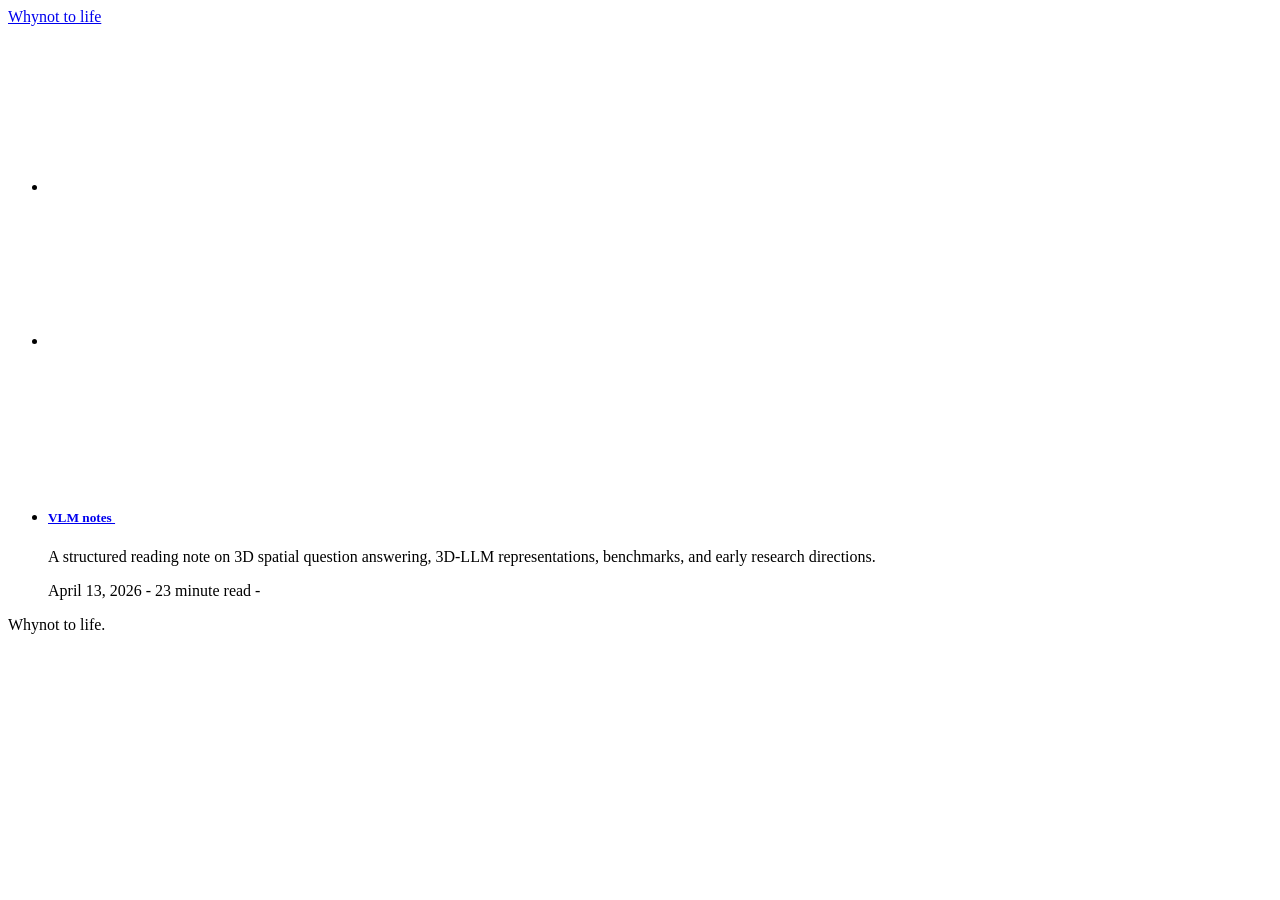
==== index.html @ 0212b063 "Deploy site [ci skip]" ====
<!doctype html>
<html lang="en">
<head>
  <meta charset="utf-8">
  <meta http-equiv="x-ua-compatible" content="ie=edge">
  <title>Whynot to life | </title>
  <meta name="description" content="">
  <meta name="viewport" content="width=device-width, initial-scale=1">

  <meta property="og:title" content="">
  <meta property="og:type" content="website">
  <meta property="og:url" content="https://reader001-guius.github.io/chalk_blog/">
  <meta property="og:description" content="">
  <meta property="og:site_name" content="Whynot to life">

  <meta name="twitter:card" content="summary">
  <meta name="twitter:url" content="https://reader001-guius.github.io/chalk_blog/">
  <meta name="twitter:title" content="">
  <meta name="twitter:description" content="">

  
    <meta property="og:image" content="https://reader001-guius.github.io/chalk_blog/assets/og-image-ee46bbc61b334e821e81534b1fd43f3fee6f020ec174b3c2114445695fd48c01.jpg">
    <meta name="twitter:image" content="https://reader001-guius.github.io/chalk_blog/assets/og-image-ee46bbc61b334e821e81534b1fd43f3fee6f020ec174b3c2114445695fd48c01.jpg">
  

  <link href="https://reader001-guius.github.io/chalk_blog/feed.xml" type="application/rss+xml" rel="alternate" title="Whynot to life Last 10 blog posts" />

  

  

    
      <link rel="icon" type="image/x-icon" href="/chalk_blog/assets/favicon-light-a98c41efc5ed9fcc06ac664c9e2f7a9b3c3b2e0a52357d221fe382f6f4abc8fc.ico">
      <link rel="apple-touch-icon" href="/chalk_blog/assets/apple-touch-icon-light-87d1f2a3a19b1500e5c1626a0492025ca5f7f97d24540dc5900288e92112925a.png">
      <link rel="stylesheet" type="text/css" href="/chalk_blog/assets/light-e5744114fa3caf7887f8393ef0b42268fe55cde41a7b85347ae585feda57723e.css">
    

  

</head>

<body>
  <main>
    <div class="grid grid-centered">
      <div class="grid-cell">
        <nav class="header-nav scrollappear">
  <a href="/chalk_blog/" class="header-logo" title="Whynot to life">Whynot to life</a>
  <ul class="header-links">
    
      <li>
        <a href="/chalk_blog/about" title="About me">
          <svg xmlns="http://www.w3.org/2000/svg" class="icon-about">
  <use href="/chalk_blog/assets/about-ecf154b571ab8034ae00aeed91a3b7ad68db80b46d958753ad6216c919486e88.svg#icon-about" xlink:href="/chalk_blog/assets/about-ecf154b571ab8034ae00aeed91a3b7ad68db80b46d958753ad6216c919486e88.svg#icon-about"></use>
</svg>

        </a>
      </li>
    
    
    
    
    
    
    
    
    
    
    
    
    
    
    
    
    
    
    
    
    
    
    
    
      <li>
        <a href="/chalk_blog/feed.xml" rel="noreferrer noopener" target="_blank" title="RSS">
          <svg xmlns="http://www.w3.org/2000/svg" class="icon-rss">
  <use href="/chalk_blog/assets/rss-541ec5cea9cefd10d2fcfec01888f3f231a8829940249835fa7b7b3a12ae0d0d.svg#icon-rss" xlink:href="/chalk_blog/assets/rss-541ec5cea9cefd10d2fcfec01888f3f231a8829940249835fa7b7b3a12ae0d0d.svg#icon-rss"></use>
</svg>

        </a>
      </li>
    
    
  </ul>
</nav>



        <ul class="article-list">
  
    <li class="article-list-item scrollappear">
      <a href="/chalk_blog/posts/pre-investigation-3d-sqa-3d-llm" title="VLM notes">
        <h5>
          VLM notes
          <svg xmlns="http://www.w3.org/2000/svg" class="icon-arrow-right">
  <use href="/chalk_blog/assets/arrow-right-05feb9da52810d15348895a9a885c61803f4d2ae681b4fc442b285fef184dd2b.svg#icon-arrow-right" xlink:href="/chalk_blog/assets/arrow-right-05feb9da52810d15348895a9a885c61803f4d2ae681b4fc442b285fef184dd2b.svg#icon-arrow-right"></use>
</svg>

        </h5>
      </a>
      <p>
        
          A structured reading note on 3D spatial question answering, 3D-LLM representations, benchmarks, and early research directions.  
        
      </p>
      <div class="article-list-footer">
  <span class="article-list-date">
    April 13, 2026
  </span>
  <span class="article-list-divider">-</span>
  <span class="article-list-minutes">
    
    
      23 minute read
    
  </span>
  <span class="article-list-divider">-</span>
  <div class="article-list-tags">
    
  </div>
</div>
    </li>
  
  
</ul>

        <footer class="footer scrollappear">
  <p>
    Whynot to life.
  </p>
</footer>

      </div>
    </div>
  </main>
  

<script type="text/javascript" src="/chalk_blog/assets/vendor-3ee2c63bbac916f96cd7f90e83ab767f058ead1301444c9966f5156911c8be7f.js"></script>


  <script type="text/javascript" src="/chalk_blog/assets/webfonts-96493456d319d1bf419afdf8701552d4d486fee6afd304897d4fd81eb4e0cc0b.js"></script>



  <script type="text/javascript" src="/chalk_blog/assets/scrollappear-e2da8ea567e418637e31266cc5302126eaa79f62a2273739086358b589a89ee6.js"></script>


<script type="text/javascript" src="/chalk_blog/assets/application-f4b8bc24a6fd3a881560d677bb9045cd81a6a06a5c9fb83127cd5d50b714fa27.js"></script>


</body>
</html>
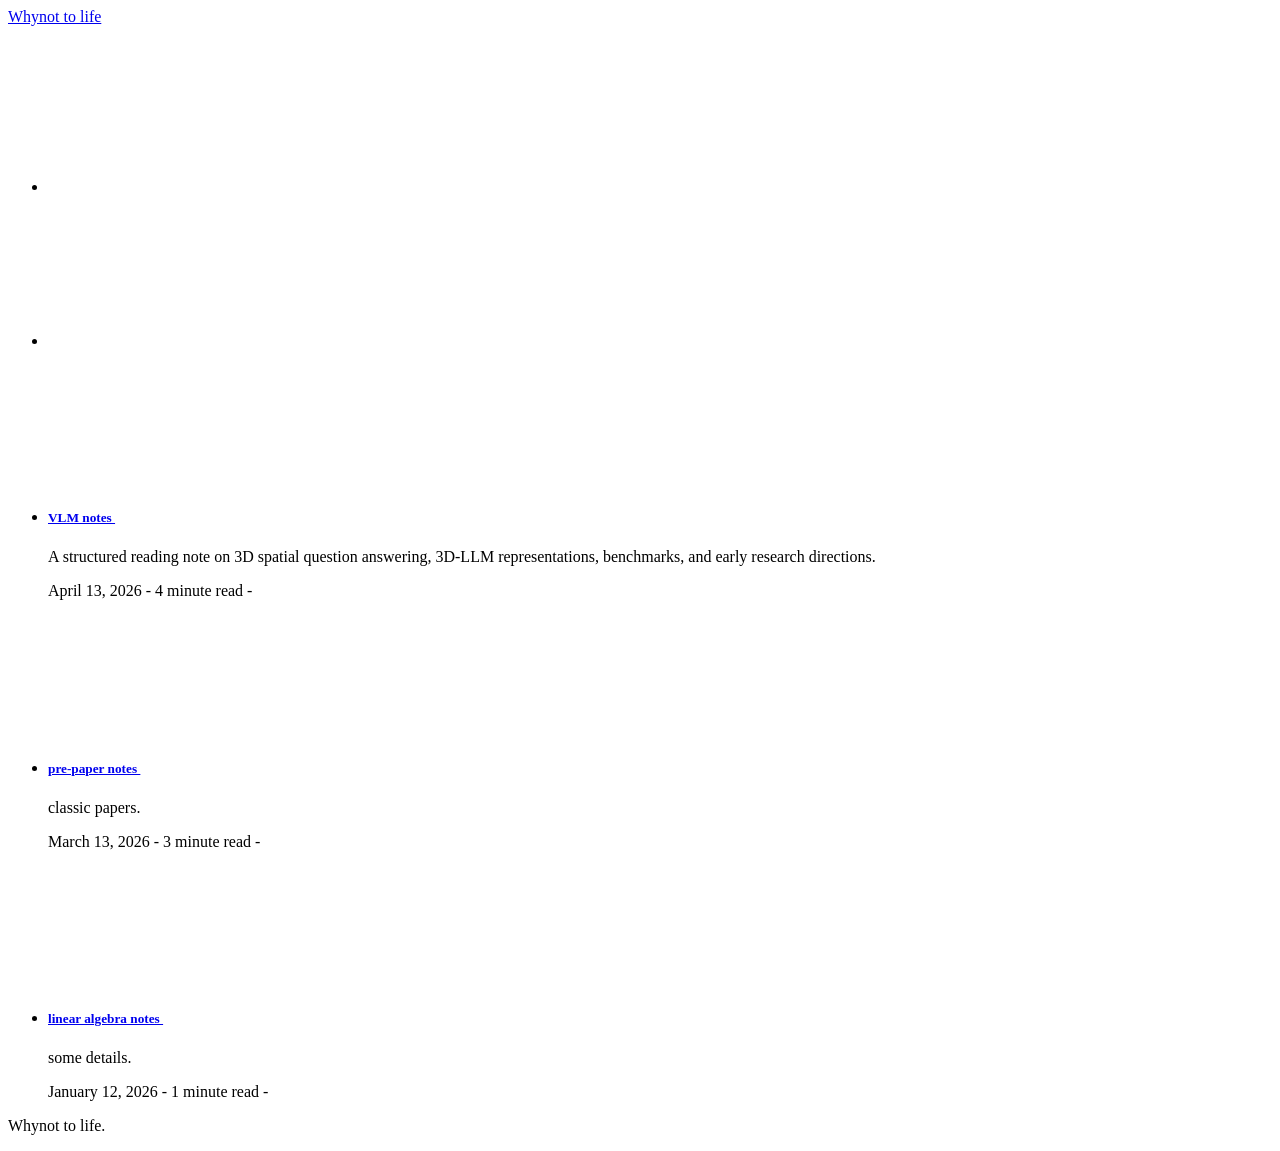
==== commit 190a52dc: "Deploy site [ci skip]" ====
--- a/index.html
+++ b/index.html
@@ -97,7 +97,7 @@
         <ul class="article-list">
   
     <li class="article-list-item scrollappear">
-      <a href="/chalk_blog/posts/pre-investigation-3d-sqa-3d-llm" title="VLM notes">
+      <a href="/chalk_blog/posts/investigation-3d-sqa-3d-llm" title="VLM notes">
         <h5>
           VLM notes
           <svg xmlns="http://www.w3.org/2000/svg" class="icon-arrow-right">
@@ -119,7 +119,73 @@
   <span class="article-list-minutes">
     
     
-      23 minute read
+      4 minute read
+    
+  </span>
+  <span class="article-list-divider">-</span>
+  <div class="article-list-tags">
+    
+  </div>
+</div>
+    </li>
+  
+    <li class="article-list-item scrollappear">
+      <a href="/chalk_blog/posts/pre-inbestigation-paper" title="pre-paper notes">
+        <h5>
+          pre-paper notes
+          <svg xmlns="http://www.w3.org/2000/svg" class="icon-arrow-right">
+  <use href="/chalk_blog/assets/arrow-right-05feb9da52810d15348895a9a885c61803f4d2ae681b4fc442b285fef184dd2b.svg#icon-arrow-right" xlink:href="/chalk_blog/assets/arrow-right-05feb9da52810d15348895a9a885c61803f4d2ae681b4fc442b285fef184dd2b.svg#icon-arrow-right"></use>
+</svg>
+
+        </h5>
+      </a>
+      <p>
+        
+          classic papers.  
+        
+      </p>
+      <div class="article-list-footer">
+  <span class="article-list-date">
+    March 13, 2026
+  </span>
+  <span class="article-list-divider">-</span>
+  <span class="article-list-minutes">
+    
+    
+      3 minute read
+    
+  </span>
+  <span class="article-list-divider">-</span>
+  <div class="article-list-tags">
+    
+  </div>
+</div>
+    </li>
+  
+    <li class="article-list-item scrollappear">
+      <a href="/chalk_blog/posts/linear-algebra" title="linear algebra notes">
+        <h5>
+          linear algebra notes
+          <svg xmlns="http://www.w3.org/2000/svg" class="icon-arrow-right">
+  <use href="/chalk_blog/assets/arrow-right-05feb9da52810d15348895a9a885c61803f4d2ae681b4fc442b285fef184dd2b.svg#icon-arrow-right" xlink:href="/chalk_blog/assets/arrow-right-05feb9da52810d15348895a9a885c61803f4d2ae681b4fc442b285fef184dd2b.svg#icon-arrow-right"></use>
+</svg>
+
+        </h5>
+      </a>
+      <p>
+        
+          some details.  
+        
+      </p>
+      <div class="article-list-footer">
+  <span class="article-list-date">
+    January 12, 2026
+  </span>
+  <span class="article-list-divider">-</span>
+  <span class="article-list-minutes">
+    
+    
+      1 minute read
     
   </span>
   <span class="article-list-divider">-</span>
